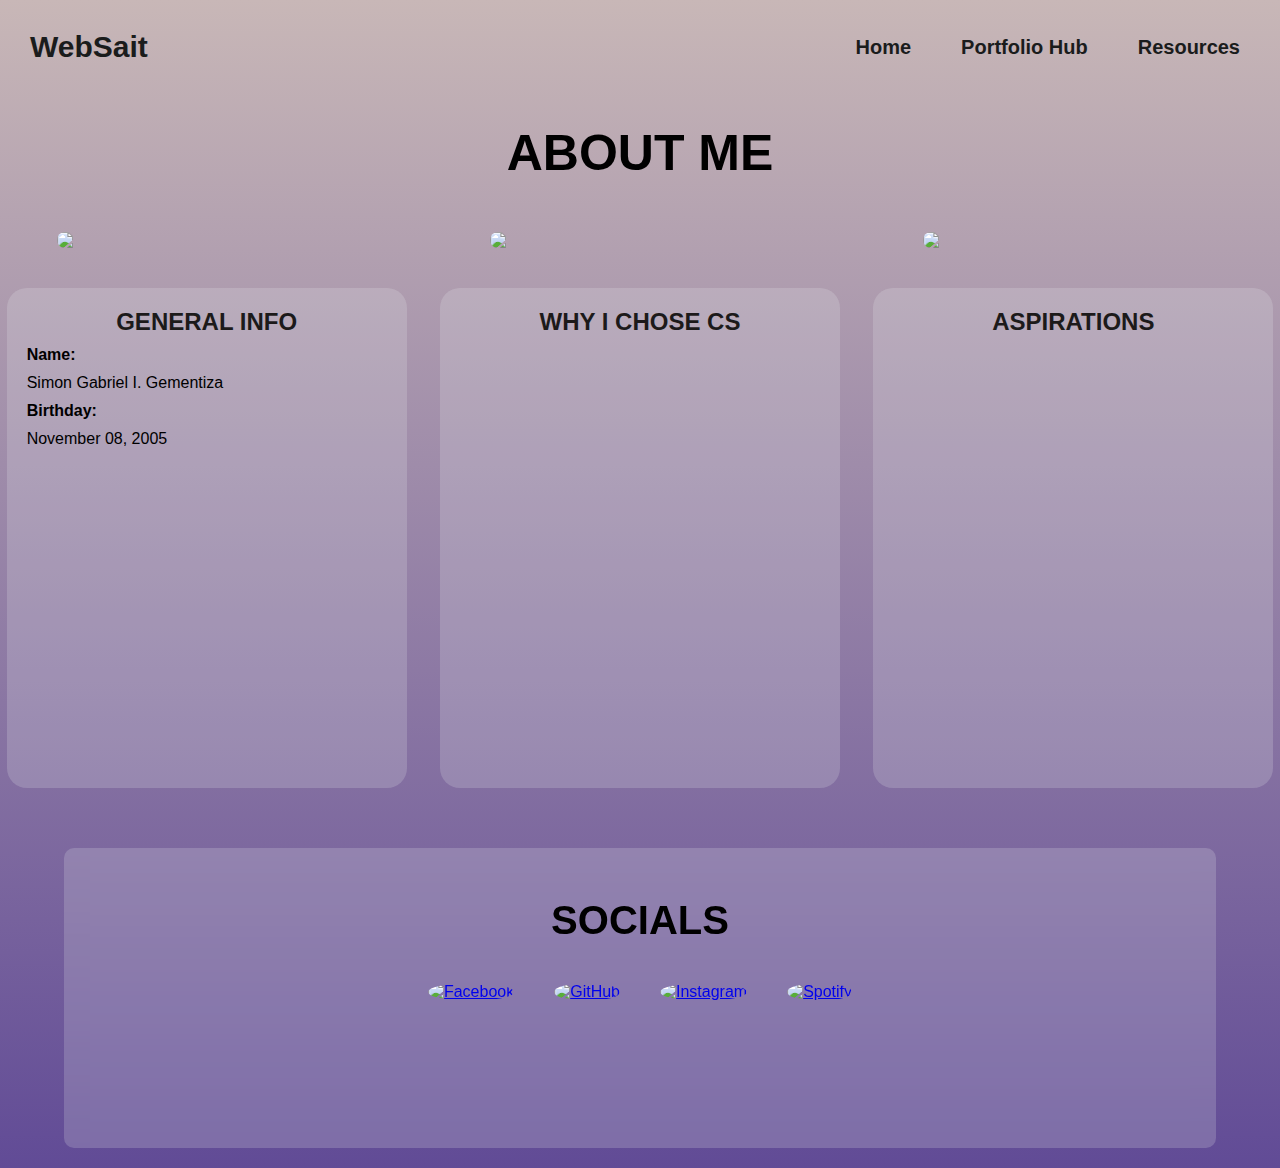
==== about-me.html @ 606d34f4 "first commit" ====
<!DOCTYPE html>
<html lang="en">
<head>
    <meta charset="UTF-8">
    <meta name="viewport" content="width=device-width, initial-scale=1.0">
    <title>ABOUT ME PAGE</title>
</head>
<link rel = "stylesheet" href = "/CSS/about-me.css">
<body>
    <header>
        <div class="logo">WebSait</div>
        <nav>
          <ul>
            <li><a href="index.html">Home</a></li>
            <li><a href = "portfolio-hub.html">Portfolio Hub</a></li>
            <li><a href="resources.html">Resources</a></li>
          </ul>
        </nav>
    </header>

    <h1>ABOUT ME</h1>

    <div class = "about-me">
        <img src = "images/me.jpg">
        <img src = "images/cs.jpg">
        <img src = "images/interests.jpg">
    </div>

    <div class = "section">
        <div class = "card">
            <div class = "content">
                <h3>GENERAL INFO</h3>
                <h6>Name:</h6>
                <p>Simon Gabriel I. Gementiza</p>
                <h6>Birthday:</h6>
                <p>November 08, 2005</p>
            </div>
        </div>

        <div class = "card">
            <div class = "content">
                <h3>WHY I CHOSE CS</h3>
            </div>
        </div>

        <div class = "card">
            <div class = "content">
                <h3>ASPIRATIONS</h3>
            </div>
        </div>

        <div class="longcard">
            <h1>SOCIALS</h1>
            <div class="socials">
                <a href="https://www.facebook.com/simongabriel.gementiza">
                    <img src="images/fesbok.jpg" alt="Facebook">
                </a>
                <a href="https://github.com/saiimonn">
                    <img src="images/gethub.png" alt="GitHub">
                </a>
                <a href="https://www.instagram.com/_saiimonn/">
                    <img src="images/instagerm.png" alt="Instagram">
                </a>

                <a href = "https://open.spotify.com/user/dme1z2ov7z7k9p3qwsy4jjbz0?si=f2cd781549de47bd">
                    <img src = "images/spot.png" alt = "Spotify">
                </a>
            </div>
        </div>
    
</body>
</html>
---- CSS/about-me.css ----
* {
    margin: 0;
    padding: 0;
    box-sizing: border-box;
  }

  h1 {
    text-align: center;
    font-family: sans-serif; font-size: 50px;
    margin-top: 30px; margin-bottom: 30px; color: black;
  }
  
  body {
    background: linear-gradient(0deg, rgba(97,75,150,1) 0%, rgba(200,183,183,1) 100%, rgba(255,0,234,1) 100%, rgba(10,228,199,1) 100%);
    font-family: Helvetica, sans-serif;
  }
  
  header {
    color: #1A1C1C;
    padding: 30px;
    display: flex;
    justify-content: space-between;
    align-items: center;
    font-family: Helvetica, sans-serif;
  }
  
  header .logo {
    font-size: 30px;
    font-weight: bold;
  }
  
  header nav ul {
    list-style-type: none;
    display: flex;
  }
  
  header nav ul li{
    margin-left: 30px;
  }
  
  header nav ul li a {
    text-decoration: none;
    color: #1A1C1C;
    font-size: 20px;
    font-weight: bold;
    padding: 10px;
    transition: background-color 0.3s ease;
  }
  
  header nav ul li a:hover {
    background-color: #dbd3e2;
    border-radius: 10px;
  }

body .about-me {
    display: flex; 
    align-items: flex-start;
    gap: 20px; 
  }
  
  body .about-me img {
    display: block;
    width: 300px;
    margin: 20px auto;
    align-items: flex-start;
    object-fit: cover;
    border-radius: 10px;
    transition: transform 0.3s ease;
  }
  
  body .about-me img:hover {
    transform: translateY(-10px);
  }

  body .section {
    display: flex; flex-wrap: wrap; align-items: flex-start;
    gap: 20px;
  }

  body .section .card {
    display: block;
    background-color: rgba(236, 240, 240, 0.2);
    backdrop-filter: blur (5px);
    height: 500px; width: 400px;
    border-radius: 20px;
    overflow-wrap: break-word;
    margin: 20px auto;
  }

  body .section .card .content {
    display: flex;
    flex-direction: column;
    justify-content: space-between;
    padding: 20px;
    max-width: 400px;
    max-height: 500px;
  }

  body .section .card .content h3 {
    font-family: 'Helvetica', sans-serif; font-size: 1.5rem; /* 1 rem = 14px, 0.5 rem = 7 px, 1.5 rem = 21 px*/
    color: #1C1A1A; 
    text-align: center;
  }

  body .section .card .content p {
    font-size: 1rem;
    color: black;
    font-family: 'Helvetica', serif;
    max-height: 400px; max-width: 400px;
    margin-top: 10px;
  }

  body .section .card .content h6 {
    font-size: 1rem;
    color: black;
    font-family: 'Helvetica', serif; font-weight: bold;
    max-height: 400px; max-width: 400px;
    margin-top: 10px;
  }

  .longcard {
    display: flex; 
    flex-direction: column; 
    align-items: center; 
    background-color: rgba(236, 240, 240, 0.2); 
    backdrop-filter: blur(10px);
    height: 300px;
    width: 90%;
    border-radius: 10px;
    margin: 20px auto;
    padding: 20px; 
    gap: 10px; 
}

.longcard h1 {
    font-size: 40px;
    color: black;
}

.longcard img {
    width: 125px; 
    height: 125px; 
    object-fit: cover; 
    border-radius: 50%; 
    margin: 0 10px; 
    transition: transform 0.3s ease; 
}

.longcard img:hover {
    transform: scale(1.1); 
}


.longcard .socials {
    display: flex; 
    justify-content: center; 
    align-items: center; 
    gap: 20px; 
}
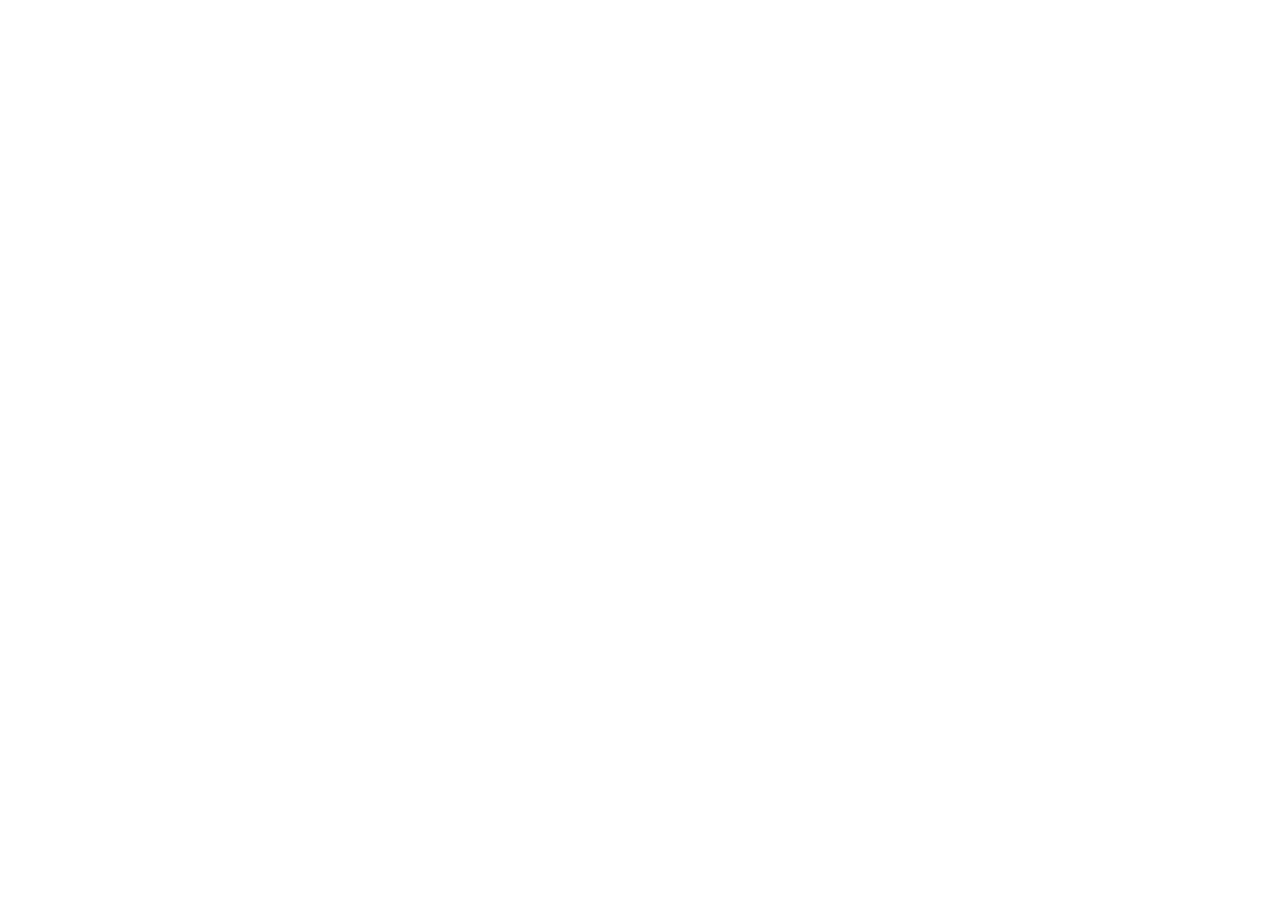
==== commit 63be4a70: "test" ====
--- a/about-me.html
+++ b/about-me.html
@@ -1,4 +1,4 @@
-<!DOCTYPE html>
+<!-- <!DOCTYPE html>
 <html lang="en">
 <head>
     <meta charset="UTF-8">
@@ -69,4 +69,4 @@
         </div>
     
 </body>
-</html>+</html> -->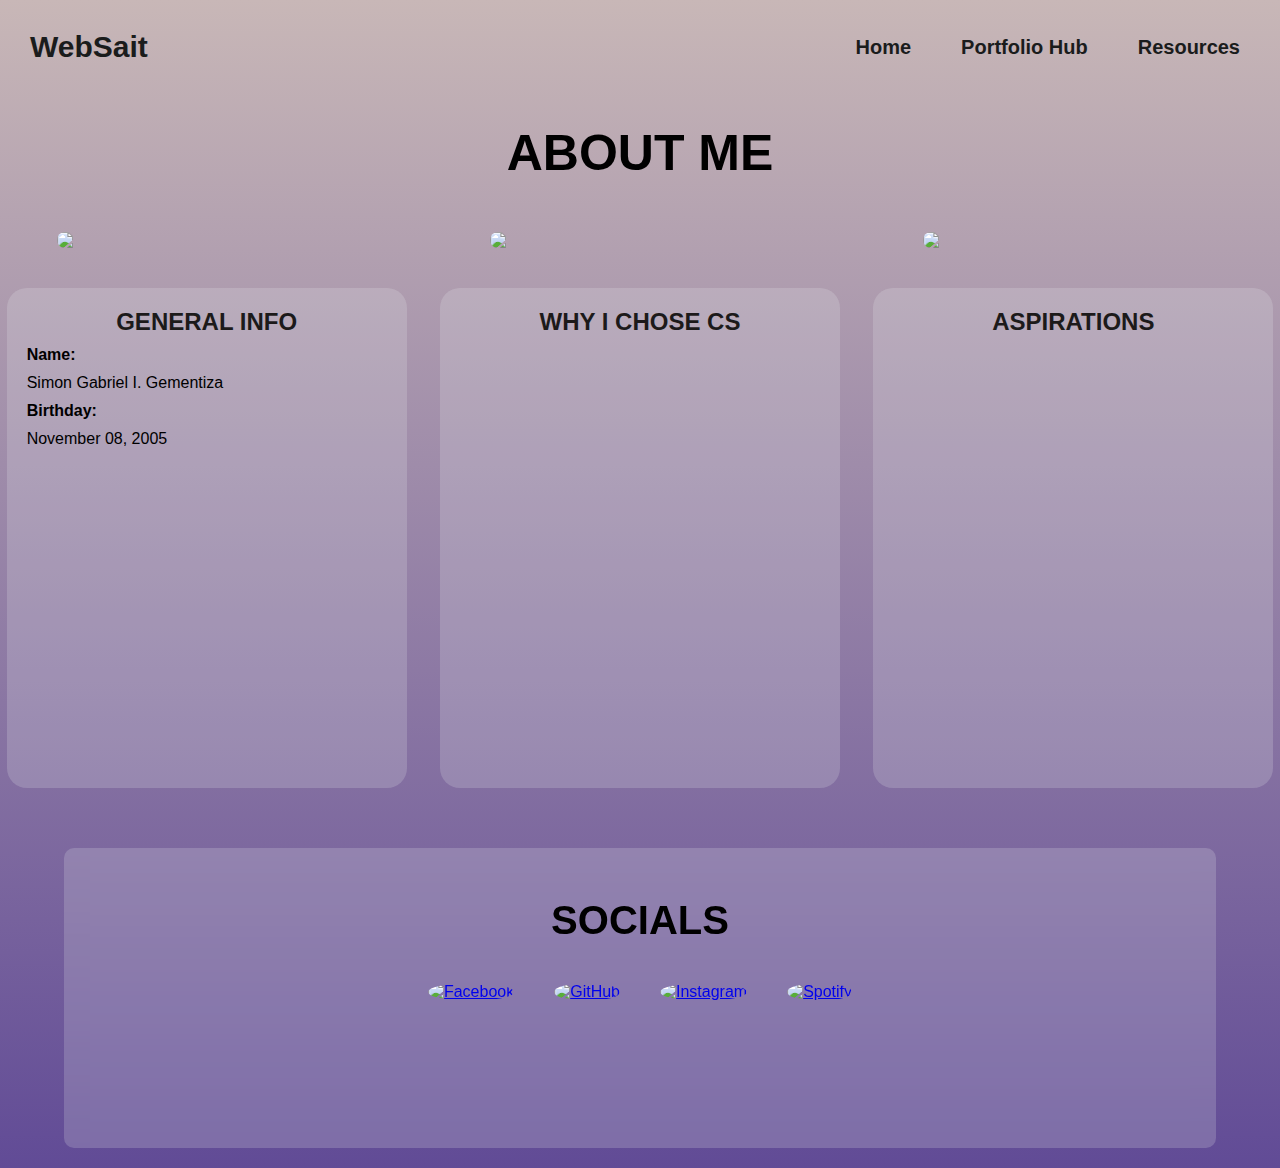
==== commit 546d3d83: "first commit" ====
--- a/about-me.html
+++ b/about-me.html
@@ -1,4 +1,4 @@
-<!-- <!DOCTYPE html>
+<!DOCTYPE html>
 <html lang="en">
 <head>
     <meta charset="UTF-8">
@@ -69,4 +69,4 @@
         </div>
     
 </body>
-</html> -->+</html>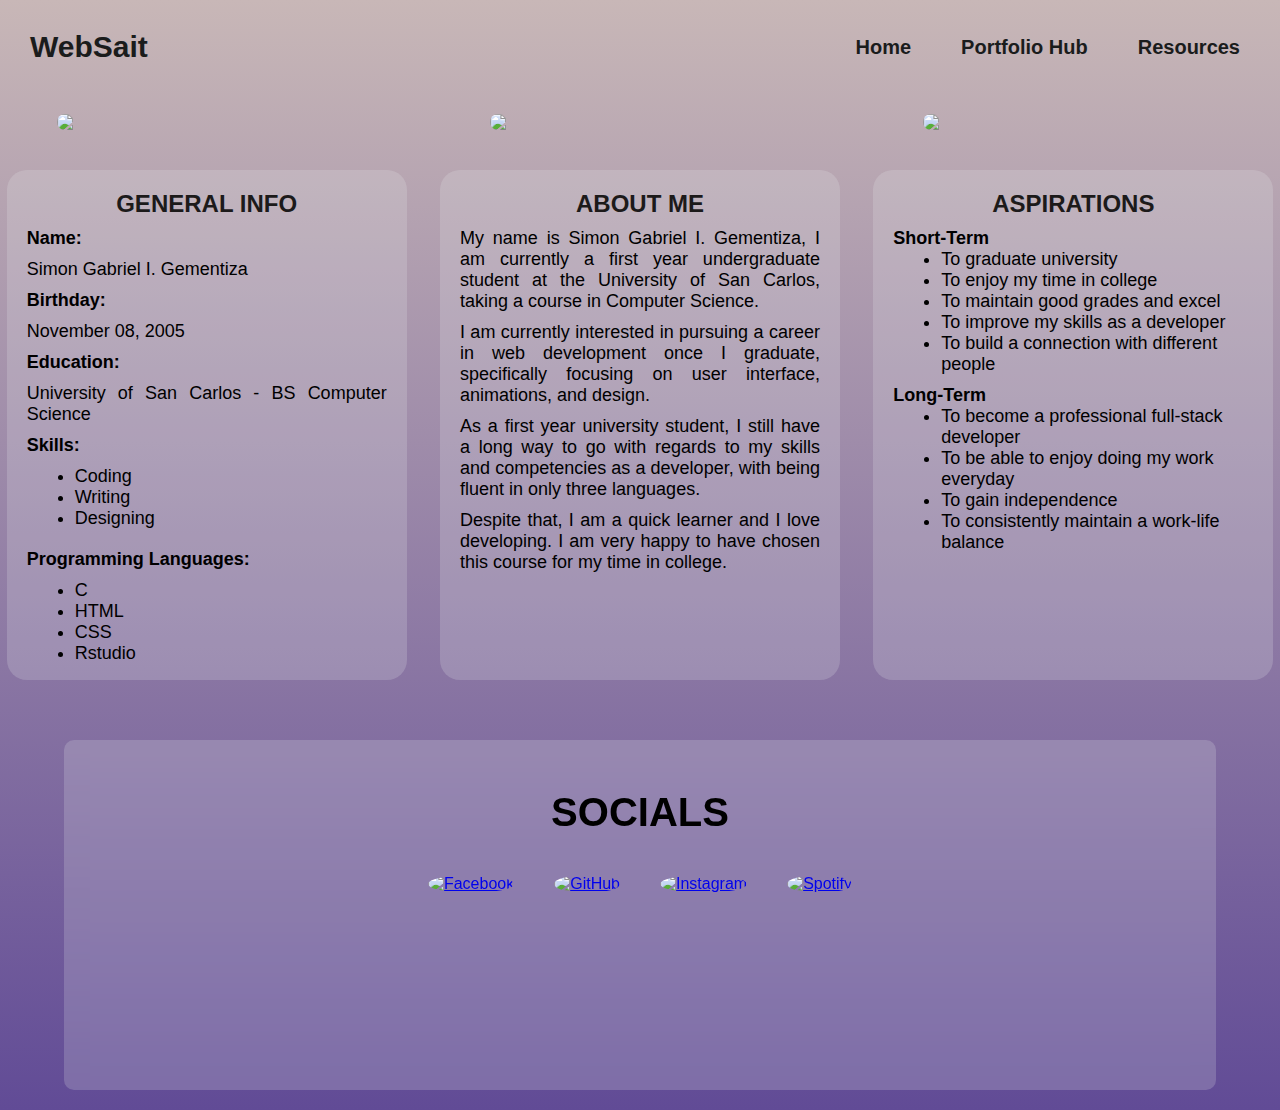
==== commit 9acd0e7c: "changes to about-me" ====
--- a/about-me.html
+++ b/about-me.html
@@ -18,34 +18,86 @@
         </nav>
     </header>
 
-    <h1>ABOUT ME</h1>
-
     <div class = "about-me">
         <img src = "images/me.jpg">
         <img src = "images/cs.jpg">
-        <img src = "images/interests.jpg">
+        <img src = "images/gf.jpg">
     </div>
 
     <div class = "section">
-        <div class = "card">
-            <div class = "content">
+        <section class = "card">
+            <section class = "content">
                 <h3>GENERAL INFO</h3>
                 <h6>Name:</h6>
                 <p>Simon Gabriel I. Gementiza</p>
                 <h6>Birthday:</h6>
                 <p>November 08, 2005</p>
-            </div>
-        </div>
+                <h6>Education:</h6>
+                <p>University of San Carlos - BS Computer Science</p>
+                <h6>Skills:</h6>
+                <p>
+                    <ul>
+                        <li>Coding</li>
+                        <li>Writing</li>
+                        <li>Designing</li>
+                    </ul>
+                </p>
+                <h6>Programming Languages:</h6>
+                <p>
+                    <ul>
+                        <li>C</li>
+                        <li>HTML</li>
+                        <li>CSS</li>
+                        <li>Rstudio</li>
+                    </ul>
+                </p>
+            </section>
+        </section>
 
         <div class = "card">
             <div class = "content">
-                <h3>WHY I CHOSE CS</h3>
+                <h3>ABOUT ME</h3>
+
+                <p>
+                    My name is Simon Gabriel I. Gementiza, I am currently a first year undergraduate student at the University of San Carlos, taking a course in Computer Science.
+                </p>
+
+                <p>
+                    I am currently interested in pursuing a career in web development once I graduate, specifically focusing on user interface, animations, and design.
+                </p>
+
+                <p>
+                    As a first year university student, I still have a long way to go with regards to my skills and competencies as a developer, with being fluent in only three languages.
+                </p>
+
+                <p>
+                    Despite that, I am a quick learner and I love developing. I am very happy to have chosen this course for my time in college.
+                </p>
             </div>
         </div>
 
         <div class = "card">
             <div class = "content">
                 <h3>ASPIRATIONS</h3>
+
+                <h6>Short-Term</h6>
+
+                <ul>
+                    <li>To graduate university</li>
+                    <li>To enjoy my time in college</li>
+                    <li>To maintain good grades and excel</li>
+                    <li>To improve my skills as a developer</li>
+                    <li>To build a connection with different people</li>
+                </ul>
+
+                <h6>Long-Term</h6>
+
+                <ul>
+                    <li>To become a professional full-stack developer</li>
+                    <li>To be able to enjoy doing my work everyday</li>
+                    <li>To gain independence</li>
+                    <li>To consistently maintain a work-life balance</li>
+                </ul>
             </div>
         </div>
 
--- a/CSS/about-me.css
+++ b/CSS/about-me.css
@@ -6,7 +6,7 @@
 
   h1 {
     text-align: center;
-    font-family: sans-serif; font-size: 50px;
+    font-family: sans-serif; font-size: 3.125rem;
     margin-top: 30px; margin-bottom: 30px; color: black;
   }
   
@@ -25,7 +25,7 @@
   }
   
   header .logo {
-    font-size: 30px;
+    font-size: 1.875rem;
     font-weight: bold;
   }
   
@@ -35,15 +35,15 @@
   }
   
   header nav ul li{
-    margin-left: 30px;
+    margin-left: 1.875rem;
   }
   
   header nav ul li a {
     text-decoration: none;
     color: #1A1C1C;
-    font-size: 20px;
+    font-size: 1.25rem;
     font-weight: bold;
-    padding: 10px;
+    padding: 0.625rem;
     transition: background-color 0.3s ease;
   }
   
@@ -60,7 +60,7 @@
   
   body .about-me img {
     display: block;
-    width: 300px;
+    width: 18.75rem;
     margin: 20px auto;
     align-items: flex-start;
     object-fit: cover;
@@ -81,10 +81,10 @@
     display: block;
     background-color: rgba(236, 240, 240, 0.2);
     backdrop-filter: blur (5px);
-    height: 500px; width: 400px;
-    border-radius: 20px;
+    height: 31.875rem; width: 25rem;
+    border-radius: 1.25rem;
     overflow-wrap: break-word;
-    margin: 20px auto;
+    margin: 1.25rem auto;
   }
 
   body .section .card .content {
@@ -92,8 +92,13 @@
     flex-direction: column;
     justify-content: space-between;
     padding: 20px;
-    max-width: 400px;
-    max-height: 500px;
+    max-width: 25rem;
+    max-height: 31.25rem;
+  }
+
+  body .section .card .content ul li {
+    margin-left: 3rem;
+    font-size: 1.125rem;
   }
 
   body .section .card .content h3 {
@@ -103,19 +108,20 @@
   }
 
   body .section .card .content p {
-    font-size: 1rem;
+    font-size: 1.125rem;
     color: black;
     font-family: 'Helvetica', serif;
-    max-height: 400px; max-width: 400px;
-    margin-top: 10px;
+    max-height: 25rem; max-width: 25rem;
+    margin-top: 0.625rem;
+    text-align: justify;
   }
 
   body .section .card .content h6 {
-    font-size: 1rem;
+    font-size: 1.125rem;
     color: black;
     font-family: 'Helvetica', serif; font-weight: bold;
-    max-height: 400px; max-width: 400px;
-    margin-top: 10px;
+    max-height: 25rem; max-width: 25rem;
+    margin-top: 0.625rem;
   }
 
   .longcard {
@@ -124,7 +130,7 @@
     align-items: center; 
     background-color: rgba(236, 240, 240, 0.2); 
     backdrop-filter: blur(10px);
-    height: 300px;
+    height: 21.875rem;
     width: 90%;
     border-radius: 10px;
     margin: 20px auto;
@@ -133,13 +139,13 @@
 }
 
 .longcard h1 {
-    font-size: 40px;
+    font-size: 2.5rem;
     color: black;
 }
 
 .longcard img {
-    width: 125px; 
-    height: 125px; 
+    width: 7.8125rem; 
+    height: 7.8125rem; 
     object-fit: cover; 
     border-radius: 50%; 
     margin: 0 10px; 
@@ -155,6 +161,6 @@
     display: flex; 
     justify-content: center; 
     align-items: center; 
-    gap: 20px; 
+    gap: 1.25rem; 
 }
 
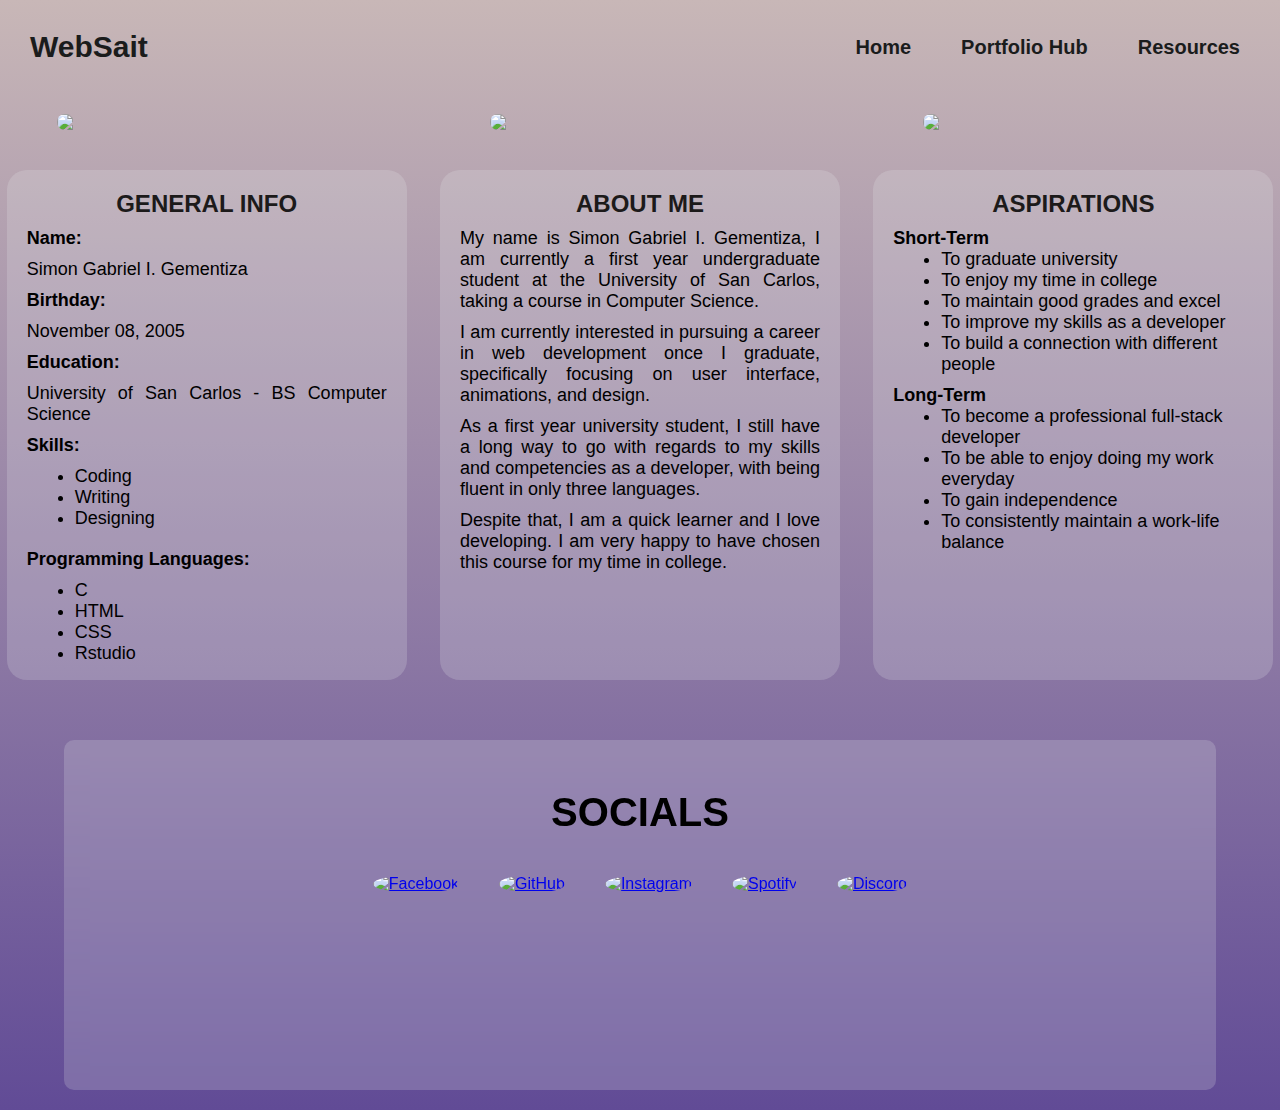
==== commit f739a129: "changed font" ====
--- a/about-me.html
+++ b/about-me.html
@@ -117,6 +117,10 @@
                 <a href = "https://open.spotify.com/user/dme1z2ov7z7k9p3qwsy4jjbz0?si=f2cd781549de47bd">
                     <img src = "images/spot.png" alt = "Spotify">
                 </a>
+
+                <a href = "https://discordapp.com/users/437224265197158400">
+                    <img src = "images/discowd.png" alt = "Discord">
+                </a>
             </div>
         </div>
     
--- a/CSS/about-me.css
+++ b/CSS/about-me.css
@@ -6,14 +6,14 @@
 
   h1 {
     text-align: center;
-    font-family: sans-serif; font-size: 3.125rem;
+    font-size: 3.125rem;
     margin-top: 30px; margin-bottom: 30px; color: black;
   }
   
   body {
     background: linear-gradient(0deg, rgba(97,75,150,1) 0%, rgba(200,183,183,1) 100%, rgba(255,0,234,1) 100%, rgba(10,228,199,1) 100%);
-    font-family: Helvetica, sans-serif;
-  }
+    font-family: Trebuchet, sans-serif;
+    }
   
   header {
     color: #1A1C1C;
@@ -21,7 +21,6 @@
     display: flex;
     justify-content: space-between;
     align-items: center;
-    font-family: Helvetica, sans-serif;
   }
   
   header .logo {
@@ -102,7 +101,7 @@
   }
 
   body .section .card .content h3 {
-    font-family: 'Helvetica', sans-serif; font-size: 1.5rem; /* 1 rem = 14px, 0.5 rem = 7 px, 1.5 rem = 21 px*/
+    font-size: 1.5rem; /* 1 rem = 14px, 0.5 rem = 7 px, 1.5 rem = 21 px*/
     color: #1C1A1A; 
     text-align: center;
   }
@@ -110,7 +109,6 @@
   body .section .card .content p {
     font-size: 1.125rem;
     color: black;
-    font-family: 'Helvetica', serif;
     max-height: 25rem; max-width: 25rem;
     margin-top: 0.625rem;
     text-align: justify;
@@ -119,7 +117,7 @@
   body .section .card .content h6 {
     font-size: 1.125rem;
     color: black;
-    font-family: 'Helvetica', serif; font-weight: bold;
+    font-weight: bold;
     max-height: 25rem; max-width: 25rem;
     margin-top: 0.625rem;
   }
